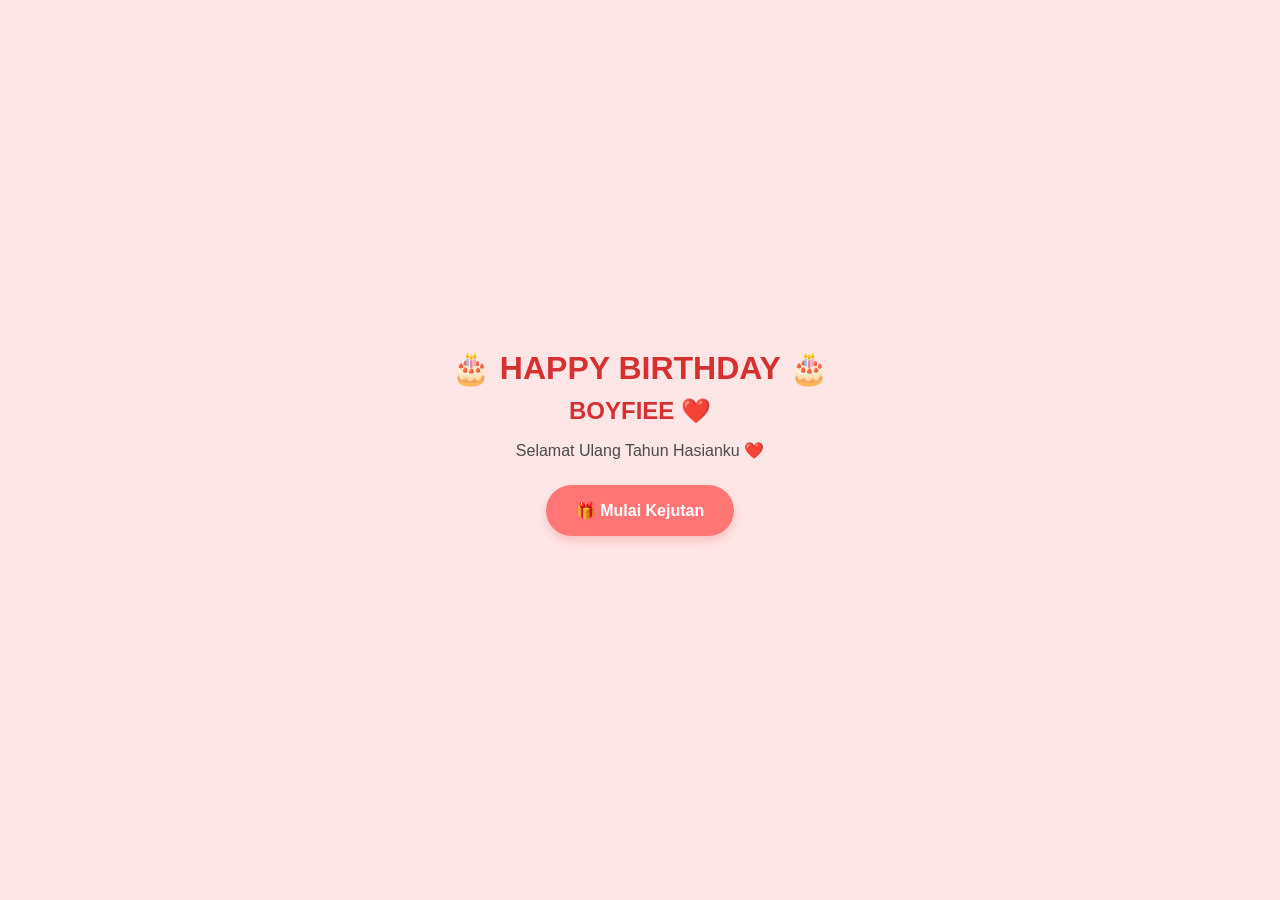
==== index.html @ ee120282 "Update index.html" ====
<!DOCTYPE html>
<html lang="id">
<head>
    <meta charset="UTF-8">
    <meta name="viewport" content="width=device-width, initial-scale=1.0, maximum-scale=1.0, user-scalable=no">
    <title>Happy Birthday Boyfiee ❤️</title>
    <link rel="stylesheet" href="style.css">
</head>
<body>

<div class="container">

    <!-- HALAMAN 1: Pembuka -->
    <div id="page1">
        <h1>🎂 HAPPY BIRTHDAY 🎂</h1>
        <h2>BOYFIEE ❤️</h2>
        <p style="text-align: center; color: #4a4a4a;">Selamat Ulang Tahun Hasianku ❤️</p>
        <button id="startBtn">
            🎁 Mulai Kejutan
        </button>
    </div>

    <!-- HALAMAN 2: Tiup Lilin -->
    <div id="page2" class="hidden">
        <h2>Buatlah Harapanmu ❤️</h2>
        <div class="cake" id="cakeEmoji" style="font-size: 5em; text-align: center; margin: 20px 0;">
            🎂
        </div>
        <button id="blowBtn">
            💨 Tiup Lilin
        </button>
    </div>

    <!-- HALAMAN 3: Surat Cinta -->
    <div id="page3" class="hidden">
        <h2>💌 Untuk Hasianku ❤️</h2>
        <div class="surat">
            <p>Selamat ulang tahun yang ke-20, Hasianku. Sehat selalu, panjang umur, dan sukses di mana pun kamu ditugaskan serta ditempatkan. Jalani usia barumu ini dengan penuh semangat dan keyakinan. Semoga langkahmu selalu dalam lindungan Tuhan, kariermu semakin cemerlang, dan semua impianmu tercapai. Aku selalu bangga memiliki kamu.</p>
            
            <p>Terima kasih, ya, sudah menjadi orang yang selalu setia ada bersamaku selama 4 tahun ini. Semoga Tuhan memberkati setiap pekerjaan, aktivitas dan langkah Hasian.</p>
            
            <p>Biarlah Tuhan yang menuntun dan memberkati perjalanan hubungan kita ke depan agar kita tetap terus bersama melewati setiap kesalahpahaman maupun ego masing-masing, aku berharap kita bisa semakin dewasa. Aku juga berharap kita bisa semakin membaik dalam hal komunikasi, perlakuan, rasa percaya, dan yang terpenting: menjaga komitmen kita.Terutama kamu yang sudah sering berjanji tetapi selalu kamu ingkari, semoga kedepannya kita sama-sama berubah.</p>
            
            <h3 style="text-align: center;">❤️ I LOVE YOU MORE SAYANGKU ❤️</h3</p>
            
            <h3 style="text-align: center; margin-top: 20px;">❤️ I LOVE YOU MORE SAYANGKU ❤️</h3>
            <div style="text-align: center;">
                <button id="fotoBtn">
                    📸 Lihat Kenangan Kita
                </button>
            </div>
        </div>
    </div>

    <!-- HALAMAN 4: Foto (Love) & Video (Kotak) -->
    <div id="page4" class="hidden">
        <h2>❤️ KELVIN & DESY ❤️</h2>
        
        <!-- FOTO: BINGKAI BENTUK HATI -->
        <div class="love-frame-foto">
            <img src="foto.jpg" alt="Kenangan Kelvin dan Desy">
        </div>

        <!-- VIDEO: BINGKAI KOTAK BIASA -->
        <div class="video-frame-kotak">
            <video id="myVideo" autoplay muted playsinline loop>
                <source src="video.mp4" type="video/mp4">
                Browser kamu tidak mendukung video HTML5.
            </video>
        </div>

        <h3>Empat Tahun Bersama ❤️</h3>
        <button id="akhirBtn">
            ❤️ Pesan Terakhir
        </button>
    </div>

    <!-- HALAMAN 5: Pesan Terakhir -->
    <div id="page5" class="hidden">
        <div class="surat final-pesan">
            <p style="text-align: center; font-size: 1.1em; line-height: 1.6; color: #4a4a4a;">
                Jangan pernah merasa sendiri ya, karena masih ada aku di sini yang selalu ada untukmu untuk mendengar keluh kesahmu layaknya seorang pasangan. Maaf kalau selama ini aku masih sulit untuk menurunkan egoku, tapi percayalah di sini masih tetap "KAMU". Tetap jadi tentara yang baik dalam menjalankan tugas ataupun dalam menjalankan peran sebagai pasangan.
            </p>
            <p style="text-align: center; font-weight: bold; color: #d63031; margin-top: 15px;">
                NOTED: Jangan terpengaruh oleh teman-temanmu yang berkelakuan tidak baik, tetap jadi kelvin yang aku kenal 4 tahun lalu.
            </p>
        </div>

        <h1 style="margin-top: 30px;">❤️ I LOVE YOU MORE ❤️</h1>
        <h2>Happy Birthday To My Favorite Soldier ❤️</h2>
        <h3>I'm Always Proud Of You ❤️</h3>
        <h2>- DESY -</h2>
    </div>

</div>

<script src="./script.js"></script>

</body>
</html>
---- style.css ----
/* TAMPILAN DASAR WEBSITE */
body {
    margin: 0;
    padding: 0;
    background-color: #ffe6e6; /* Warna pink muda */
    font-family: 'Segoe UI', Tahoma, Geneva, Verdana, sans-serif;
    overflow-x: hidden;
    -webkit-tap-highlight-color: transparent;
}

.container {
    max-width: 500px;
    margin: 0 auto;
    padding: 20px;
    box-sizing: border-box;
    min-height: 100vh;
    display: flex;
    flex-direction: column;
    justify-content: center;
    position: relative;
    z-index: 10;
}

.hidden {
    display: none !important;
}

h1, h2, h3 {
    text-align: center;
    color: #d63031; /* Warna merah tua */
    margin-top: 10px;
    margin-bottom: 10px;
}

h1 { font-size: 2em; }
h2 { font-size: 1.5em; }
h3 { font-size: 1.1em; font-weight: normal; color: #636e72; }

button {
    display: block;
    margin: 25px auto;
    padding: 14px 28px;
    font-size: 1em;
    font-weight: bold;
    background-color: #ff7675; /* Warna pink tombol */
    color: white;
    border: none;
    border-radius: 30px;
    cursor: pointer;
    box-shadow: 0 5px 10px rgba(214, 48, 49, 0.2);
    transition: all 0.2s ease;
    border: 2px solid transparent;
}

button:active {
    transform: scale(0.96);
    box-shadow: 0 2px 5px rgba(214, 48, 49, 0.2);
}

/* GAYA SURAT */
.surat {
    background: white;
    padding: 25px;
    border-radius: 20px;
    box-shadow: 0 10px 20px rgba(0,0,0,0.05);
    line-height: 1.7;
    color: #2d3436;
    margin-bottom: 20px;
}

/* MENYEMBUNYIKAN TEKS SURAT UNTUK EFEK MENGETIK */
.surat p {
    display: none;
    white-space: normal;
    overflow: hidden;
    margin-bottom: 15px;
    font-size: 1em;
}

/* === GAYA HALAMAN 4 (PENTING!) === */

/* 1. FOTO: BINGKAI BENTUK HATI */
.love-frame-foto {
    width: 280px;
    height: 260px;
    margin: 20px auto;
    overflow: hidden;
    /* Trik potong bentuk hati */
    clip-path: polygon(50% 15%, 65% 0%, 85% 0%, 100% 20%, 100% 45%, 85% 70%, 50% 100%, 15% 70%, 0% 45%, 0% 20%, 15% 0%, 35% 0%);
    background-color: #fff;
    display: flex;
    justify-content: center;
    align-items: center;
    border: 5px solid white; /* Memberi kesan bingkai foto putih */
    box-sizing: border-box;
}

.love-frame-foto img {
    width: 100%;
    height: 100%;
    object-fit: cover; /* Agar foto tidak gepeng */
}

/* 2. VIDEO: BINGKAI KOTAK BIASA */
.video-frame-kotak {
    width: 100%; /* Lebar penuh container */
    max-width: 400px;
    margin: 25px auto;
    background-color: #000; /* Latar belakang hitam untuk video */
    border-radius: 15px; /* Sedikit melengkung di pojok biar estetik, tapi tetap kotak */
    overflow: hidden;
    box-shadow: 0 8px 20px rgba(0,0,0,0.15);
    border: 4px solid white; /* Bingkai putih tebal seperti di gambar contoh */
}

.video-frame-kotak video {
    width: 100%;
    display: block;
    height: auto; /* Mengikuti rasio video asli */
}

/* GAYA PESAN AKHIR */
.final-pesan {
    background: rgba(255, 255, 255, 0.8);
    border: 2px solid #ff7675;
}

/* PENGGERAK ANIMASI LOVE DAN BINTANG TERBANG */
.floating-heart {
    position: fixed;
    bottom: -50px;
    pointer-events: none;
    z-index: 1;
    animation: flyUp linear forwards;
    opacity: 0.8;
}

@keyframes flyUp {
    0% { transform: translateY(0) rotate(0deg); opacity: 1; }
    100% { transform: translateY(-105vh) rotate(360deg); opacity: 0; }
}
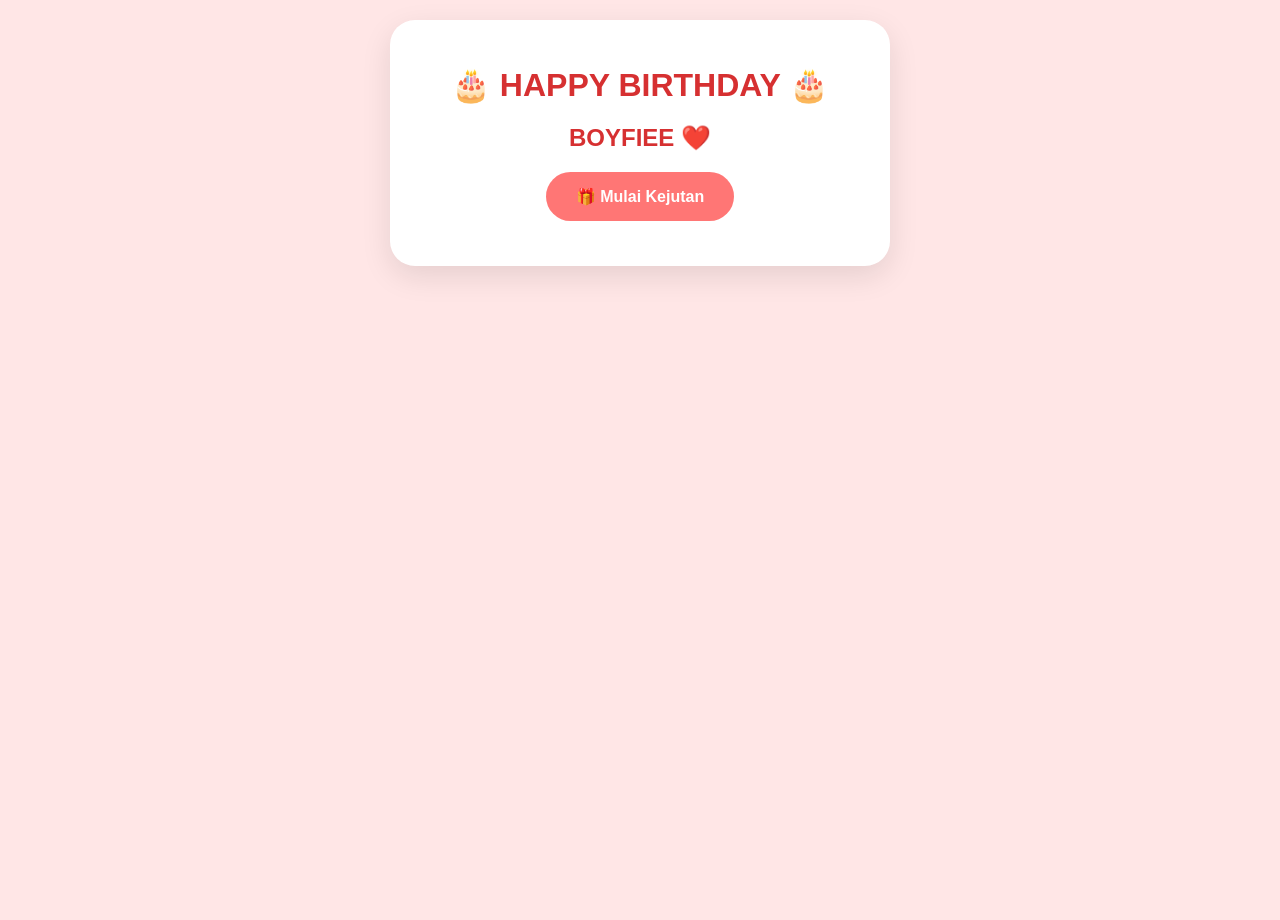
==== commit 7aff3942: "Update index.html" ====
--- a/index.html
+++ b/index.html
@@ -10,91 +10,52 @@
 
 <div class="container">
 
-    <!-- HALAMAN 1: Pembuka -->
     <div id="page1">
         <h1>🎂 HAPPY BIRTHDAY 🎂</h1>
         <h2>BOYFIEE ❤️</h2>
-        <p style="text-align: center; color: #4a4a4a;">Selamat Ulang Tahun Hasianku ❤️</p>
-        <button id="startBtn">
-            🎁 Mulai Kejutan
-        </button>
+        <button id="startBtn">🎁 Mulai Kejutan</button>
     </div>
 
-    <!-- HALAMAN 2: Tiup Lilin -->
     <div id="page2" class="hidden">
         <h2>Buatlah Harapanmu ❤️</h2>
-        <div class="cake" id="cakeEmoji" style="font-size: 5em; text-align: center; margin: 20px 0;">
-            🎂
-        </div>
-        <button id="blowBtn">
-            💨 Tiup Lilin
-        </button>
+        <div id="cakeEmoji" style="font-size: 5em;">🎂</div>
+        <button id="blowBtn">💨 Tiup Lilin</button>
     </div>
 
-    <!-- HALAMAN 3: Surat Cinta -->
     <div id="page3" class="hidden">
         <h2>💌 Untuk Hasianku ❤️</h2>
         <div class="surat">
-            <p>Selamat ulang tahun yang ke-20, Hasianku. Sehat selalu, panjang umur, dan sukses di mana pun kamu ditugaskan serta ditempatkan. Jalani usia barumu ini dengan penuh semangat dan keyakinan. Semoga langkahmu selalu dalam lindungan Tuhan, kariermu semakin cemerlang, dan semua impianmu tercapai. Aku selalu bangga memiliki kamu.</p>
-            
-            <p>Terima kasih, ya, sudah menjadi orang yang selalu setia ada bersamaku selama 4 tahun ini. Semoga Tuhan memberkati setiap pekerjaan, aktivitas dan langkah Hasian.</p>
-            
-            <p>Biarlah Tuhan yang menuntun dan memberkati perjalanan hubungan kita ke depan agar kita tetap terus bersama melewati setiap kesalahpahaman maupun ego masing-masing, aku berharap kita bisa semakin dewasa. Aku juga berharap kita bisa semakin membaik dalam hal komunikasi, perlakuan, rasa percaya, dan yang terpenting: menjaga komitmen kita.Terutama kamu yang sudah sering berjanji tetapi selalu kamu ingkari, semoga kedepannya kita sama-sama berubah.</p>
-            
-            <h3 style="text-align: center;">❤️ I LOVE YOU MORE SAYANGKU ❤️</h3</p>
-            
-            <h3 style="text-align: center; margin-top: 20px;">❤️ I LOVE YOU MORE SAYANGKU ❤️</h3>
-            <div style="text-align: center;">
-                <button id="fotoBtn">
-                    📸 Lihat Kenangan Kita
-                </button>
-            </div>
+            <p>Selamat ulang tahun yang ke-20, Hasianku. Semoga sehat dan sukses selalu.</p>
+            <p>Terima kasih sudah setia bersamaku selama 4 tahun ini.</p>
+            <p>Semoga kita semakin dewasa dalam menjaga komitmen.</p>
+            <button id="fotoBtn">📸 Lihat Kenangan Kita</button>
         </div>
     </div>
 
-    <!-- HALAMAN 4: Foto (Love) & Video (Kotak) -->
     <div id="page4" class="hidden">
         <h2>❤️ KELVIN & DESY ❤️</h2>
-        
-        <!-- FOTO: BINGKAI BENTUK HATI -->
         <div class="love-frame-foto">
-            <img src="foto.jpg" alt="Kenangan Kelvin dan Desy">
+            <img src="foto.jpg" alt="Kenangan">
         </div>
-
-        <!-- VIDEO: BINGKAI KOTAK BIASA -->
         <div class="video-frame-kotak">
-            <video id="myVideo" autoplay muted playsinline loop>
+            <video id="myVideo" playsinline muted loop>
                 <source src="video.mp4" type="video/mp4">
-                Browser kamu tidak mendukung video HTML5.
             </video>
         </div>
-
-        <h3>Empat Tahun Bersama ❤️</h3>
-        <button id="akhirBtn">
-            ❤️ Pesan Terakhir
-        </button>
+        <button id="akhirBtn">❤️ Pesan Terakhir</button>
     </div>
 
-    <!-- HALAMAN 5: Pesan Terakhir -->
     <div id="page5" class="hidden">
-        <div class="surat final-pesan">
-            <p style="text-align: center; font-size: 1.1em; line-height: 1.6; color: #4a4a4a;">
-                Jangan pernah merasa sendiri ya, karena masih ada aku di sini yang selalu ada untukmu untuk mendengar keluh kesahmu layaknya seorang pasangan. Maaf kalau selama ini aku masih sulit untuk menurunkan egoku, tapi percayalah di sini masih tetap "KAMU". Tetap jadi tentara yang baik dalam menjalankan tugas ataupun dalam menjalankan peran sebagai pasangan.
-            </p>
-            <p style="text-align: center; font-weight: bold; color: #d63031; margin-top: 15px;">
-                NOTED: Jangan terpengaruh oleh teman-temanmu yang berkelakuan tidak baik, tetap jadi kelvin yang aku kenal 4 tahun lalu.
-            </p>
+        <h2>Pesan Terakhir</h2>
+        <div class="surat">
+            <p>Tetap jadi Kelvin yang aku kenal ya. I Love You!</p>
         </div>
-
-        <h1 style="margin-top: 30px;">❤️ I LOVE YOU MORE ❤️</h1>
-        <h2>Happy Birthday To My Favorite Soldier ❤️</h2>
-        <h3>I'm Always Proud Of You ❤️</h3>
+        <h1>❤️ I LOVE YOU MORE ❤️</h1>
         <h2>- DESY -</h2>
     </div>
 
 </div>
 
-<script src="./script.js"></script>
-
+<script src="script.js"></script>
 </body>
 </html>
--- a/style.css
+++ b/style.css
@@ -1,141 +1,94 @@
-/* TAMPILAN DASAR WEBSITE */
+/* --- Reset Dasar --- */
+* { box-sizing: border-box; }
 body {
     margin: 0;
     padding: 0;
-    background-color: #ffe6e6; /* Warna pink muda */
+    background-color: #ffe6e6;
     font-family: 'Segoe UI', Tahoma, Geneva, Verdana, sans-serif;
+    text-align: center;
     overflow-x: hidden;
-    -webkit-tap-highlight-color: transparent;
+    min-height: 100vh;
 }
 
+/* --- Container Utama --- */
 .container {
     max-width: 500px;
-    margin: 0 auto;
-    padding: 20px;
-    box-sizing: border-box;
-    min-height: 100vh;
-    display: flex;
-    flex-direction: column;
-    justify-content: center;
+    margin: 20px auto;
+    background: white;
+    padding: 25px;
+    border-radius: 25px;
+    box-shadow: 0 10px 30px rgba(0, 0, 0, 0.1);
     position: relative;
     z-index: 10;
 }
 
-.hidden {
-    display: none !important;
-}
+.hidden { display: none !important; }
 
-h1, h2, h3 {
-    text-align: center;
-    color: #d63031; /* Warna merah tua */
-    margin-top: 10px;
-    margin-bottom: 10px;
-}
+/* --- Tipografi --- */
+h1, h2 { color: #d63031; margin-bottom: 15px; }
+h3 { color: #636e72; font-weight: normal; }
 
-h1 { font-size: 2em; }
-h2 { font-size: 1.5em; }
-h3 { font-size: 1.1em; font-weight: normal; color: #636e72; }
-
+/* --- Tombol (Prioritas Klik Tinggi) --- */
 button {
     display: block;
-    margin: 25px auto;
-    padding: 14px 28px;
-    font-size: 1em;
-    font-weight: bold;
-    background-color: #ff7675; /* Warna pink tombol */
+    margin: 20px auto;
+    padding: 15px 30px;
+    background-color: #ff7675;
     color: white;
     border: none;
     border-radius: 30px;
     cursor: pointer;
-    box-shadow: 0 5px 10px rgba(214, 48, 49, 0.2);
-    transition: all 0.2s ease;
-    border: 2px solid transparent;
+    font-weight: bold;
+    font-size: 16px;
+    transition: transform 0.2s, background-color 0.3s;
+    position: relative;
+    z-index: 999; /* Pastikan tombol di atas semua elemen */
 }
 
-button:active {
-    transform: scale(0.96);
-    box-shadow: 0 2px 5px rgba(214, 48, 49, 0.2);
+button:hover { background-color: #d63031; transform: scale(1.05); }
+
+/* --- Gaya Surat & Teks --- */
+.surat {
+    text-align: left;
+    line-height: 1.6;
+    color: #444;
+    padding: 10px;
 }
 
-/* GAYA SURAT */
-.surat {
-    background: white;
-    padding: 25px;
-    border-radius: 20px;
-    box-shadow: 0 10px 20px rgba(0,0,0,0.05);
-    line-height: 1.7;
-    color: #2d3436;
-    margin-bottom: 20px;
+/* --- Foto & Video --- */
+.love-frame-foto {
+    width: 250px;
+    height: 230px;
+    margin: 20px auto;
+    clip-path: polygon(50% 15%, 65% 0%, 85% 0%, 100% 20%, 100% 45%, 85% 70%, 50% 100%, 15% 70%, 0% 45%, 0% 20%, 15% 0%, 35% 0%);
+    overflow: hidden;
+    border: 5px solid white;
 }
 
-/* MENYEMBUNYIKAN TEKS SURAT UNTUK EFEK MENGETIK */
-.surat p {
-    display: none;
-    white-space: normal;
+.love-frame-foto img { width: 100%; height: 100%; object-fit: cover; }
+
+.video-frame-kotak {
+    width: 100%;
+    margin: 20px 0;
+    border-radius: 15px;
     overflow: hidden;
-    margin-bottom: 15px;
-    font-size: 1em;
+    border: 4px solid white;
+    box-shadow: 0 5px 15px rgba(0,0,0,0.1);
 }
 
-/* === GAYA HALAMAN 4 (PENTING!) === */
+video { width: 100%; display: block; }
 
-/* 1. FOTO: BINGKAI BENTUK HATI */
-.love-frame-foto {
-    width: 280px;
-    height: 260px;
-    margin: 20px auto;
-    overflow: hidden;
-    /* Trik potong bentuk hati */
-    clip-path: polygon(50% 15%, 65% 0%, 85% 0%, 100% 20%, 100% 45%, 85% 70%, 50% 100%, 15% 70%, 0% 45%, 0% 20%, 15% 0%, 35% 0%);
-    background-color: #fff;
-    display: flex;
-    justify-content: center;
-    align-items: center;
-    border: 5px solid white; /* Memberi kesan bingkai foto putih */
-    box-sizing: border-box;
-}
-
-.love-frame-foto img {
-    width: 100%;
-    height: 100%;
-    object-fit: cover; /* Agar foto tidak gepeng */
-}
-
-/* 2. VIDEO: BINGKAI KOTAK BIASA */
-.video-frame-kotak {
-    width: 100%; /* Lebar penuh container */
-    max-width: 400px;
-    margin: 25px auto;
-    background-color: #000; /* Latar belakang hitam untuk video */
-    border-radius: 15px; /* Sedikit melengkung di pojok biar estetik, tapi tetap kotak */
-    overflow: hidden;
-    box-shadow: 0 8px 20px rgba(0,0,0,0.15);
-    border: 4px solid white; /* Bingkai putih tebal seperti di gambar contoh */
-}
-
-.video-frame-kotak video {
-    width: 100%;
-    display: block;
-    height: auto; /* Mengikuti rasio video asli */
-}
-
-/* GAYA PESAN AKHIR */
-.final-pesan {
-    background: rgba(255, 255, 255, 0.8);
-    border: 2px solid #ff7675;
-}
-
-/* PENGGERAK ANIMASI LOVE DAN BINTANG TERBANG */
+/* --- Animasi Hati Terbang --- */
 .floating-heart {
     position: fixed;
     bottom: -50px;
     pointer-events: none;
     z-index: 1;
     animation: flyUp linear forwards;
-    opacity: 0.8;
+    opacity: 0.7;
 }
 
 @keyframes flyUp {
-    0% { transform: translateY(0) rotate(0deg); opacity: 1; }
-    100% { transform: translateY(-105vh) rotate(360deg); opacity: 0; }
+    0% { transform: translateY(0); opacity: 1; }
+    100% { transform: translateY(-110vh); opacity: 0; }
 }
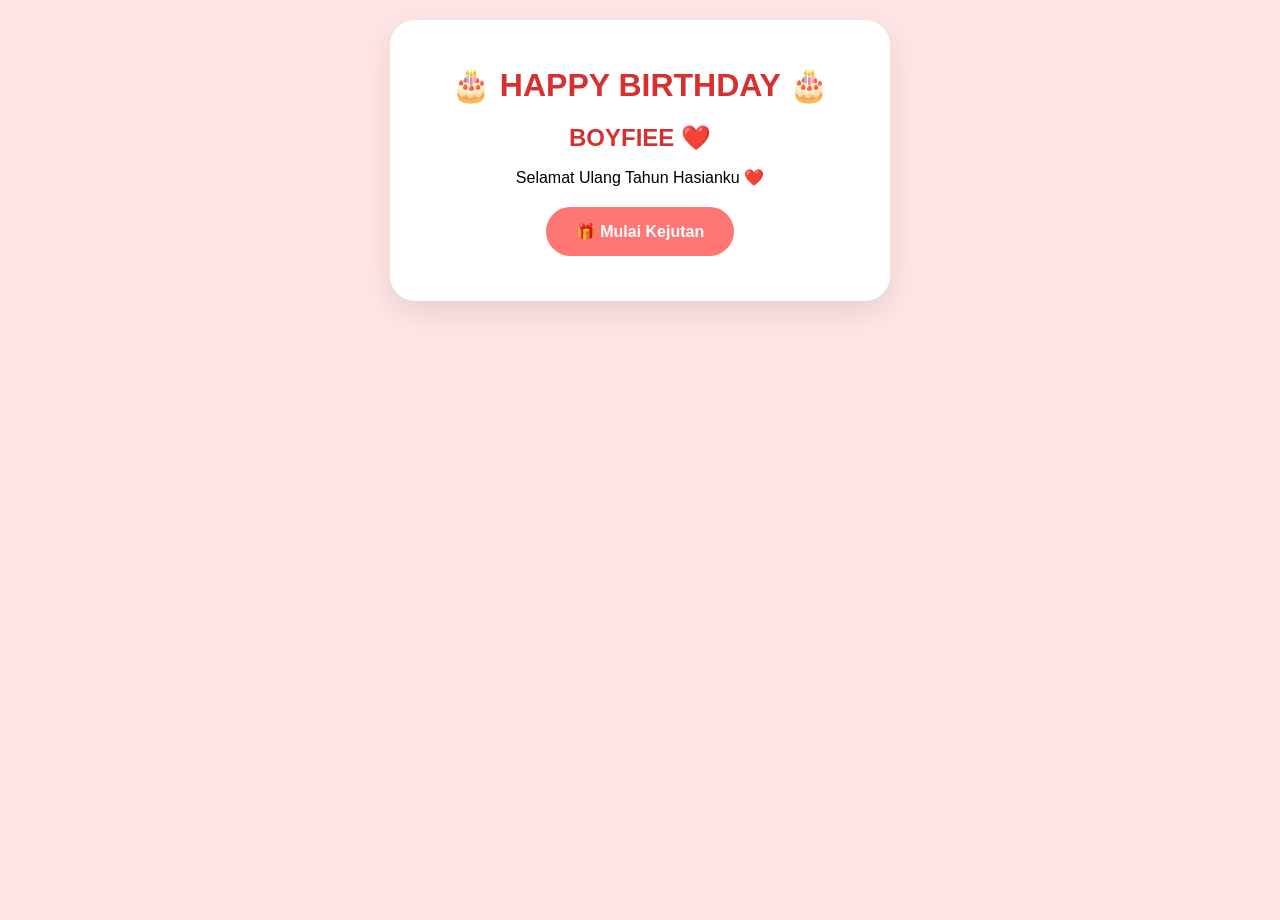
==== commit dbd0b728: "Update index.html" ====
--- a/index.html
+++ b/index.html
@@ -9,10 +9,10 @@
 <body>
 
 <div class="container">
-
     <div id="page1">
         <h1>🎂 HAPPY BIRTHDAY 🎂</h1>
         <h2>BOYFIEE ❤️</h2>
+        <p>Selamat Ulang Tahun Hasianku ❤️</p>
         <button id="startBtn">🎁 Mulai Kejutan</button>
     </div>
 
@@ -25,37 +25,33 @@
     <div id="page3" class="hidden">
         <h2>💌 Untuk Hasianku ❤️</h2>
         <div class="surat">
-            <p>Selamat ulang tahun yang ke-20, Hasianku. Semoga sehat dan sukses selalu.</p>
+            <p>Selamat ulang tahun yang ke-20, Hasianku. Sehat selalu dan sukses di mana pun kamu ditempatkan. Aku bangga memiliki kamu.</p>
             <p>Terima kasih sudah setia bersamaku selama 4 tahun ini.</p>
-            <p>Semoga kita semakin dewasa dalam menjaga komitmen.</p>
+            <p>Aku berharap kita semakin dewasa dalam menjaga komitmen, rasa percaya, dan komunikasi kita.</p>
+            <h3 style="text-align: center;">❤️ I LOVE YOU MORE SAYANGKU ❤️</h3>
             <button id="fotoBtn">📸 Lihat Kenangan Kita</button>
         </div>
     </div>
 
     <div id="page4" class="hidden">
         <h2>❤️ KELVIN & DESY ❤️</h2>
-        <div class="love-frame-foto">
-            <img src="foto.jpg" alt="Kenangan">
-        </div>
+        <div class="love-frame-foto"><img src="foto.jpg" alt="Kenangan"></div>
         <div class="video-frame-kotak">
-            <video id="myVideo" playsinline muted loop>
-                <source src="video.mp4" type="video/mp4">
-            </video>
+            <video controls playsinline><source src="video.mp4" type="video/mp4"></video>
         </div>
         <button id="akhirBtn">❤️ Pesan Terakhir</button>
     </div>
 
     <div id="page5" class="hidden">
-        <h2>Pesan Terakhir</h2>
         <div class="surat">
-            <p>Tetap jadi Kelvin yang aku kenal ya. I Love You!</p>
+            <p>Jangan pernah merasa sendiri, ada aku di sini. Tetap jadi tentara yang baik dan pasangan yang luar biasa.</p>
+            <p><strong>NOTED:</strong> Tetap jadi Kelvin yang aku kenal 4 tahun lalu.</p>
         </div>
         <h1>❤️ I LOVE YOU MORE ❤️</h1>
+        <h2>Happy Birthday To My Favorite Soldier ❤️</h2>
         <h2>- DESY -</h2>
     </div>
-
 </div>
-
 <script src="script.js"></script>
 </body>
 </html>
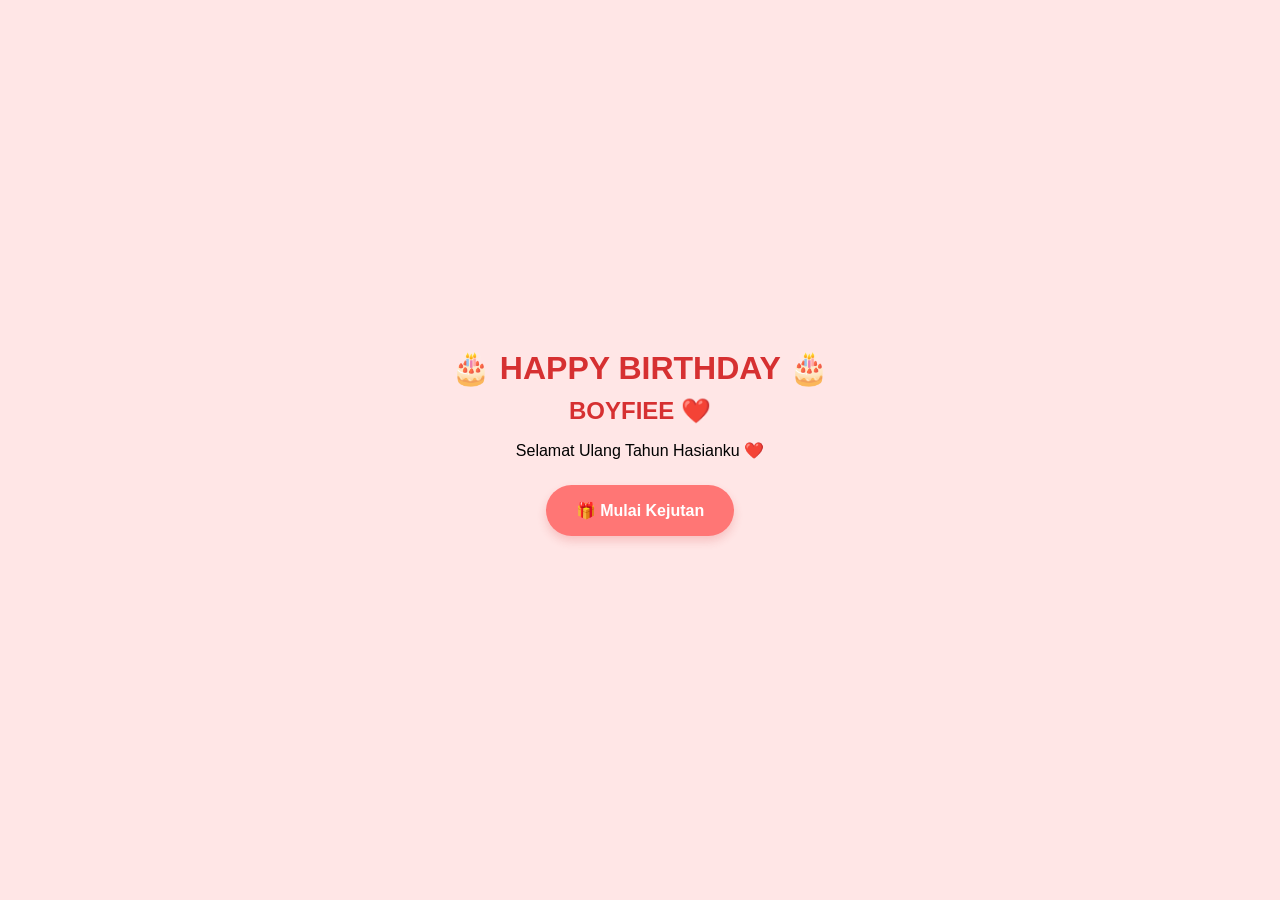
==== commit 04a7423c: "Update index.html" ====
--- a/index.html
+++ b/index.html
@@ -2,56 +2,85 @@
 <html lang="id">
 <head>
     <meta charset="UTF-8">
-    <meta name="viewport" content="width=device-width, initial-scale=1.0, maximum-scale=1.0, user-scalable=no">
+    <meta name="viewport" content="width=device-width, initial-scale=1.0">
     <title>Happy Birthday Boyfiee ❤️</title>
     <link rel="stylesheet" href="style.css">
 </head>
 <body>
 
 <div class="container">
+
     <div id="page1">
         <h1>🎂 HAPPY BIRTHDAY 🎂</h1>
         <h2>BOYFIEE ❤️</h2>
-        <p>Selamat Ulang Tahun Hasianku ❤️</p>
-        <button id="startBtn">🎁 Mulai Kejutan</button>
+        <p style="text-align: center;">Selamat Ulang Tahun Hasianku ❤️</p>
+        <button id="startBtn">
+            🎁 Mulai Kejutan
+        </button>
     </div>
 
     <div id="page2" class="hidden">
         <h2>Buatlah Harapanmu ❤️</h2>
-        <div id="cakeEmoji" style="font-size: 5em;">🎂</div>
-        <button id="blowBtn">💨 Tiup Lilin</button>
+        <div class="cake" id="cakeEmoji" style="font-size: 5em; text-align: center; margin: 20px 0;">
+            🎂
+        </div>
+        <button id="blowBtn">
+            💨 Tiup Lilin
+        </button>
     </div>
 
     <div id="page3" class="hidden">
         <h2>💌 Untuk Hasianku ❤️</h2>
         <div class="surat">
-            <p>Selamat ulang tahun yang ke-20, Hasianku. Sehat selalu dan sukses di mana pun kamu ditempatkan. Aku bangga memiliki kamu.</p>
-            <p>Terima kasih sudah setia bersamaku selama 4 tahun ini.</p>
-            <p>Aku berharap kita semakin dewasa dalam menjaga komitmen, rasa percaya, dan komunikasi kita.</p>
+            <p>Selamat ulang tahun yang ke-20, Hasianku. Sehat selalu, panjang umur, dan sukses di mana pun kamu ditugaskan serta ditempatkan. Jalani usia barumu ini dengan penuh semangat dan keyakinan. Semoga langkahmu selalu dalam lindungan Tuhan, kariermu semakin cemerlang, dan semua impianmu tercapai. Aku selalu bangga memiliki kamu.</p>
+            
+            <p>Terima kasih, ya, sudah menjadi orang yang selalu setia ada bersamaku selama 4 tahun ini. Semoga Tuhan memberkati setiap pekerjaan, aktivitas dan langkah Hasian.</p>
+            
+            <p>Biarlah Tuhan yang menuntun dan memberkati perjalanan hubungan kita ke depan agar kita tetap terus bersama melewati setiap kesalahpahaman maupun ego masing-masing, aku berharap kita bisa semakin dewasa. Aku juga berharap kita bisa semakin membaik dalam hal komunikasi, perlakuan, rasa percaya, dan yang terpenting: menjaga komitmen kita. Terutama kamu yang sudah sering berjanji tetapi selalu kamu ingkari, semoga kedepannya kita sama-sama berubah.</p>
+            
             <h3 style="text-align: center;">❤️ I LOVE YOU MORE SAYANGKU ❤️</h3>
-            <button id="fotoBtn">📸 Lihat Kenangan Kita</button>
+            <div style="text-align: center;">
+                <button id="fotoBtn">
+                    📸 Lihat Kenangan Kita
+                </button>
+            </div>
         </div>
     </div>
 
     <div id="page4" class="hidden">
         <h2>❤️ KELVIN & DESY ❤️</h2>
-        <div class="love-frame-foto"><img src="foto.jpg" alt="Kenangan"></div>
-        <div class="video-frame-kotak">
-            <video controls playsinline><source src="video.mp4" type="video/mp4"></video>
+        
+        <div class="love-frame">
+            <img src="foto.jpg" alt="Kenangan Kelvin dan Desy">
         </div>
-        <button id="akhirBtn">❤️ Pesan Terakhir</button>
+
+        <div class="love-frame">
+            <video id="myVideo" controls playsinline>
+                <source src="video.mp4" type="video/mp4">
+                Browser kamu tidak mendukung video HTML5.
+            </video>
+        </div>
+
+        <h3>Empat Tahun Bersama ❤️</h3>
+        <button id="akhirBtn">
+            ❤️ Pesan Terakhir
+        </button>
     </div>
 
     <div id="page5" class="hidden">
-        <div class="surat">
-            <p>Jangan pernah merasa sendiri, ada aku di sini. Tetap jadi tentara yang baik dan pasangan yang luar biasa.</p>
-            <p><strong>NOTED:</strong> Tetap jadi Kelvin yang aku kenal 4 tahun lalu.</p>
-        </div>
+        <p style="text-align: center; font-size: 1.1em; line-height: 1.6; margin-bottom: 25px; padding: 0 10px;">
+            Jangan pernah merasa sendiri ya, karena masih ada aku di sini yang selalu ada untukmu untuk mendengar keluh kesahmu layaknya seorang pasangan. Maaf kalau selama ini aku masih sulit untuk menurunkan egoku, tapi percayalah di sini masih tetap "KAMU". Tetap jadi tentara yang baik dalam menjalankan tugas ataupun dalam menjalankan peran sebagai pasangan. <br><br><b>NOTED:</b> Jangan terpengaruh oleh teman-temanmu yang berkelakuan tidak baik, tetap jadi kelvin yang aku kenal 4 tahun lalu.
+        </p>
+
         <h1>❤️ I LOVE YOU MORE ❤️</h1>
         <h2>Happy Birthday To My Favorite Soldier ❤️</h2>
+        <h3>I'm Always Proud Of You ❤️</h3>
         <h2>- DESY -</h2>
     </div>
+
 </div>
-<script src="script.js"></script>
+
+<script src="./script.js?v=1"></script>
+
 </body>
 </html>
--- a/style.css
+++ b/style.css
@@ -1,94 +1,281 @@
-/* --- Reset Dasar --- */
-* { box-sizing: border-box; }
+/* TAMPILAN DASAR WEBSITE */
+
 body {
+
     margin: 0;
+
     padding: 0;
-    background-color: #ffe6e6;
+
+    background-color: #ffe6e6; /* Warna pink muda */
+
     font-family: 'Segoe UI', Tahoma, Geneva, Verdana, sans-serif;
+
+    overflow-x: hidden;
+
+    -webkit-tap-highlight-color: transparent;
+
+}
+
+
+
+.container {
+
+    max-width: 500px;
+
+    margin: 0 auto;
+
+    padding: 20px;
+
+    box-sizing: border-box;
+
+    min-height: 100vh;
+
+    display: flex;
+
+    flex-direction: column;
+
+    justify-content: center;
+
+    position: relative;
+
+    z-index: 10;
+
+}
+
+
+
+.hidden {
+
+    display: none !important;
+
+}
+
+
+
+h1, h2, h3 {
+
     text-align: center;
-    overflow-x: hidden;
-    min-height: 100vh;
-}
-
-/* --- Container Utama --- */
-.container {
-    max-width: 500px;
+
+    color: #d63031; /* Warna merah tua */
+
+    margin-top: 10px;
+
+    margin-bottom: 10px;
+
+}
+
+
+
+h1 { font-size: 2em; }
+
+h2 { font-size: 1.5em; }
+
+h3 { font-size: 1.1em; font-weight: normal; color: #636e72; }
+
+
+
+button {
+
+    display: block;
+
+    margin: 25px auto;
+
+    padding: 14px 28px;
+
+    font-size: 1em;
+
+    font-weight: bold;
+
+    background-color: #ff7675; /* Warna pink tombol */
+
+    color: white;
+
+    border: none;
+
+    border-radius: 30px;
+
+    cursor: pointer;
+
+    box-shadow: 0 5px 10px rgba(214, 48, 49, 0.2);
+
+    transition: all 0.2s ease;
+
+    border: 2px solid transparent;
+
+}
+
+
+
+button:active {
+
+    transform: scale(0.96);
+
+    box-shadow: 0 2px 5px rgba(214, 48, 49, 0.2);
+
+}
+
+
+
+/* GAYA SURAT */
+
+.surat {
+
+    background: white;
+
+    padding: 25px;
+
+    border-radius: 20px;
+
+    box-shadow: 0 10px 20px rgba(0,0,0,0.05);
+
+    line-height: 1.7;
+
+    color: #2d3436;
+
+    margin-bottom: 20px;
+
+}
+
+
+
+/* MENYEMBUNYIKAN TEKS SURAT UNTUK EFEK MENGETIK */
+
+.surat p {
+
+    display: none;
+
+    white-space: normal;
+
+    overflow: hidden;
+
+    margin-bottom: 15px;
+
+    font-size: 1em;
+
+}
+
+
+
+/* === GAYA HALAMAN 4 (PENTING!) === */
+
+
+
+/* 1. FOTO: BINGKAI BENTUK HATI */
+
+.love-frame-foto {
+
+    width: 280px;
+
+    height: 260px;
+
     margin: 20px auto;
-    background: white;
-    padding: 25px;
-    border-radius: 25px;
-    box-shadow: 0 10px 30px rgba(0, 0, 0, 0.1);
-    position: relative;
-    z-index: 10;
-}
-
-.hidden { display: none !important; }
-
-/* --- Tipografi --- */
-h1, h2 { color: #d63031; margin-bottom: 15px; }
-h3 { color: #636e72; font-weight: normal; }
-
-/* --- Tombol (Prioritas Klik Tinggi) --- */
-button {
+
+    overflow: hidden;
+
+    /* Trik potong bentuk hati */
+
+    clip-path: polygon(50% 15%, 65% 0%, 85% 0%, 100% 20%, 100% 45%, 85% 70%, 50% 100%, 15% 70%, 0% 45%, 0% 20%, 15% 0%, 35% 0%);
+
+    background-color: #fff;
+
+    display: flex;
+
+    justify-content: center;
+
+    align-items: center;
+
+    border: 5px solid white; /* Memberi kesan bingkai foto putih */
+
+    box-sizing: border-box;
+
+}
+
+
+
+.love-frame-foto img {
+
+    width: 100%;
+
+    height: 100%;
+
+    object-fit: cover; /* Agar foto tidak gepeng */
+
+}
+
+
+
+/* 2. VIDEO: BINGKAI KOTAK BIASA */
+
+.video-frame-kotak {
+
+    width: 100%; /* Lebar penuh container */
+
+    max-width: 400px;
+
+    margin: 25px auto;
+
+    background-color: #000; /* Latar belakang hitam untuk video */
+
+    border-radius: 15px; /* Sedikit melengkung di pojok biar estetik, tapi tetap kotak */
+
+    overflow: hidden;
+
+    box-shadow: 0 8px 20px rgba(0,0,0,0.15);
+
+    border: 4px solid white; /* Bingkai putih tebal seperti di gambar contoh */
+
+}
+
+
+
+.video-frame-kotak video {
+
+    width: 100%;
+
     display: block;
-    margin: 20px auto;
-    padding: 15px 30px;
-    background-color: #ff7675;
-    color: white;
-    border: none;
-    border-radius: 30px;
-    cursor: pointer;
-    font-weight: bold;
-    font-size: 16px;
-    transition: transform 0.2s, background-color 0.3s;
-    position: relative;
-    z-index: 999; /* Pastikan tombol di atas semua elemen */
-}
-
-button:hover { background-color: #d63031; transform: scale(1.05); }
-
-/* --- Gaya Surat & Teks --- */
-.surat {
-    text-align: left;
-    line-height: 1.6;
-    color: #444;
-    padding: 10px;
-}
-
-/* --- Foto & Video --- */
-.love-frame-foto {
-    width: 250px;
-    height: 230px;
-    margin: 20px auto;
-    clip-path: polygon(50% 15%, 65% 0%, 85% 0%, 100% 20%, 100% 45%, 85% 70%, 50% 100%, 15% 70%, 0% 45%, 0% 20%, 15% 0%, 35% 0%);
-    overflow: hidden;
-    border: 5px solid white;
-}
-
-.love-frame-foto img { width: 100%; height: 100%; object-fit: cover; }
-
-.video-frame-kotak {
-    width: 100%;
-    margin: 20px 0;
-    border-radius: 15px;
-    overflow: hidden;
-    border: 4px solid white;
-    box-shadow: 0 5px 15px rgba(0,0,0,0.1);
-}
-
-video { width: 100%; display: block; }
-
-/* --- Animasi Hati Terbang --- */
+
+    height: auto; /* Mengikuti rasio video asli */
+
+}
+
+
+
+/* GAYA PESAN AKHIR */
+
+.final-pesan {
+
+    background: rgba(255, 255, 255, 0.8);
+
+    border: 2px solid #ff7675;
+
+}
+
+
+
+/* PENGGERAK ANIMASI LOVE DAN BINTANG TERBANG */
+
 .floating-heart {
+
     position: fixed;
+
     bottom: -50px;
-    pointer-events: none;
+
+pointer-events: none;
+
     z-index: 1;
+
     animation: flyUp linear forwards;
-    opacity: 0.7;
-}
+
+    opacity: 0.8;
+
+}
+
+
 
 @keyframes flyUp {
-    0% { transform: translateY(0); opacity: 1; }
-    100% { transform: translateY(-110vh); opacity: 0; }
-}
+
+    0% { transform: translateY(0) rotate(0deg); opacity: 1; }
+
+    100% { transform: translateY(-105vh) rotate(360deg); opacity: 0; }
+
+} 
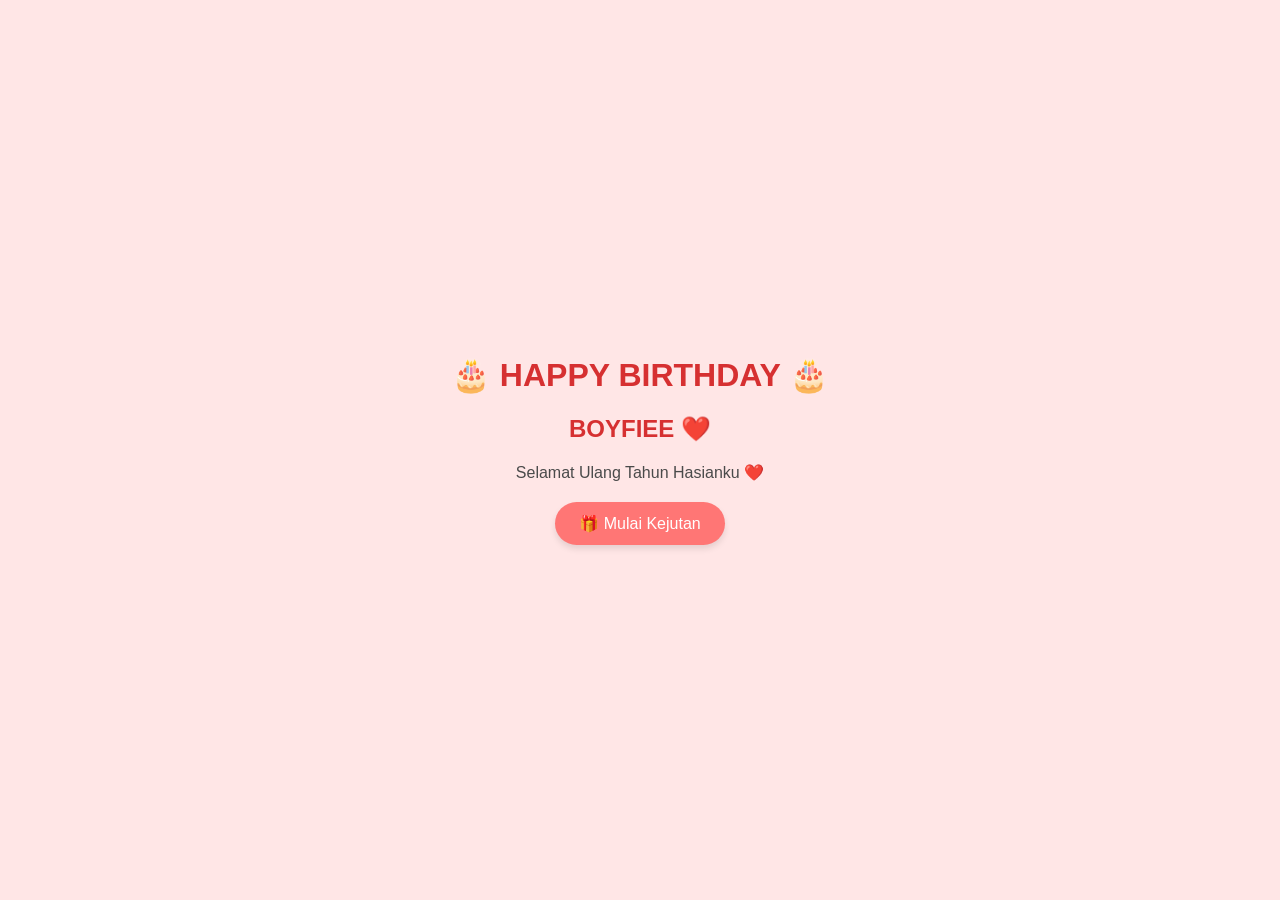
==== commit 4379d712: "Update index.html" ====
--- a/index.html
+++ b/index.html
@@ -55,7 +55,7 @@
         </div>
 
         <div class="love-frame">
-            <video id="myVideo" controls playsinline>
+            <video id="myVideo" width="100%" playsinline loop controls>
                 <source src="video.mp4" type="video/mp4">
                 Browser kamu tidak mendukung video HTML5.
             </video>
@@ -80,6 +80,10 @@
 
 </div>
 
+<audio id="myMusic" loop>
+    <source src="lagu.mp3" type="audio/mpeg">
+</audio>
+
 <script src="./script.js?v=1"></script>
 
 </body>
--- a/style.css
+++ b/style.css
@@ -1,281 +1,103 @@
 /* TAMPILAN DASAR WEBSITE */
-
 body {
-
     margin: 0;
-
     padding: 0;
-
-    background-color: #ffe6e6; /* Warna pink muda */
-
+    background-color: #ffe6e6;
     font-family: 'Segoe UI', Tahoma, Geneva, Verdana, sans-serif;
-
+    color: #4a4a4a;
     overflow-x: hidden;
-
-    -webkit-tap-highlight-color: transparent;
-
 }
 
-
-
 .container {
-
     max-width: 500px;
-
     margin: 0 auto;
-
     padding: 20px;
-
     box-sizing: border-box;
-
     min-height: 100vh;
-
     display: flex;
-
     flex-direction: column;
-
     justify-content: center;
-
-    position: relative;
-
-    z-index: 10;
-
 }
 
-
-
 .hidden {
-
     display: none !important;
-
 }
 
-
-
 h1, h2, h3 {
-
     text-align: center;
-
-    color: #d63031; /* Warna merah tua */
-
-    margin-top: 10px;
-
-    margin-bottom: 10px;
-
+    color: #d63031;
 }
 
-
-
-h1 { font-size: 2em; }
-
-h2 { font-size: 1.5em; }
-
-h3 { font-size: 1.1em; font-weight: normal; color: #636e72; }
-
-
-
 button {
-
     display: block;
-
-    margin: 25px auto;
-
-    padding: 14px 28px;
-
+    margin: 20px auto;
+    padding: 12px 24px;
     font-size: 1em;
-
-    font-weight: bold;
-
-    background-color: #ff7675; /* Warna pink tombol */
-
+    background-color: #ff7675;
     color: white;
-
     border: none;
-
-    border-radius: 30px;
-
+    border-radius: 25px;
     cursor: pointer;
-
-    box-shadow: 0 5px 10px rgba(214, 48, 49, 0.2);
-
-    transition: all 0.2s ease;
-
-    border: 2px solid transparent;
-
+    box-shadow: 0 4px 6px rgba(0,0,0,0.1);
+    transition: transform 0.2s;
 }
 
-
-
 button:active {
-
-    transform: scale(0.96);
-
-    box-shadow: 0 2px 5px rgba(214, 48, 49, 0.2);
-
+    transform: scale(0.95);
 }
 
-
-
-/* GAYA SURAT */
-
 .surat {
-
     background: white;
-
-    padding: 25px;
-
-    border-radius: 20px;
-
-    box-shadow: 0 10px 20px rgba(0,0,0,0.05);
-
-    line-height: 1.7;
-
-    color: #2d3436;
-
-    margin-bottom: 20px;
-
+    padding: 20px;
+    border-radius: 15px;
+    box-shadow: 0 4px 10px rgba(0,0,0,0.05);
+    line-height: 1.6;
 }
 
-
-
 /* MENYEMBUNYIKAN TEKS SURAT UNTUK EFEK MENGETIK */
-
 .surat p {
-
     display: none;
-
     white-space: normal;
-
     overflow: hidden;
-
     margin-bottom: 15px;
-
-    font-size: 1em;
-
 }
 
-
-
-/* === GAYA HALAMAN 4 (PENTING!) === */
-
-
-
-/* 1. FOTO: BINGKAI BENTUK HATI */
-
-.love-frame-foto {
-
+/* KODE BINGKAI LOVE UNTUK FOTO & VIDEO */
+.love-frame {
     width: 280px;
-
     height: 260px;
-
     margin: 20px auto;
-
     overflow: hidden;
-
-    /* Trik potong bentuk hati */
-
     clip-path: polygon(50% 15%, 65% 0%, 85% 0%, 100% 20%, 100% 45%, 85% 70%, 50% 100%, 15% 70%, 0% 45%, 0% 20%, 15% 0%, 35% 0%);
-
     background-color: #fff;
-
     display: flex;
-
     justify-content: center;
-
     align-items: center;
-
-    border: 5px solid white; /* Memberi kesan bingkai foto putih */
-
-    box-sizing: border-box;
-
 }
 
-
-
-.love-frame-foto img {
-
+.love-frame img, .love-frame video {
     width: 100%;
-
     height: 100%;
-
-    object-fit: cover; /* Agar foto tidak gepeng */
-
+    object-fit: cover;
 }
 
-
-
-/* 2. VIDEO: BINGKAI KOTAK BIASA */
-
-.video-frame-kotak {
-
-    width: 100%; /* Lebar penuh container */
-
-    max-width: 400px;
-
-    margin: 25px auto;
-
-    background-color: #000; /* Latar belakang hitam untuk video */
-
-    border-radius: 15px; /* Sedikit melengkung di pojok biar estetik, tapi tetap kotak */
-
-    overflow: hidden;
-
-    box-shadow: 0 8px 20px rgba(0,0,0,0.15);
-
-    border: 4px solid white; /* Bingkai putih tebal seperti di gambar contoh */
-
+/* PENGGERAK ANIMASI LOVE DAN BINTANG TERBANG */
+.floating-heart {
+    position: fixed;
+    bottom: -50px;
+    pointer-events: none;
+    z-index: 9999;
+    animation: flyUp linear forwards;
+    opacity: 0.8;
 }
 
-
-
-.video-frame-kotak video {
-
-    width: 100%;
-
-    display: block;
-
-    height: auto; /* Mengikuti rasio video asli */
-
+@keyframes flyUp {
+    0% {
+        transform: translateY(0) rotate(0deg);
+        opacity: 1;
+    }
+    100% {
+        transform: translateY(-105vh) rotate(360deg);
+        opacity: 0;
+    }
 }
-
-
-
-/* GAYA PESAN AKHIR */
-
-.final-pesan {
-
-    background: rgba(255, 255, 255, 0.8);
-
-    border: 2px solid #ff7675;
-
-}
-
-
-
-/* PENGGERAK ANIMASI LOVE DAN BINTANG TERBANG */
-
-.floating-heart {
-
-    position: fixed;
-
-    bottom: -50px;
-
-pointer-events: none;
-
-    z-index: 1;
-
-    animation: flyUp linear forwards;
-
-    opacity: 0.8;
-
-}
-
-
-
-@keyframes flyUp {
-
-    0% { transform: translateY(0) rotate(0deg); opacity: 1; }
-
-    100% { transform: translateY(-105vh) rotate(360deg); opacity: 0; }
-
-} 
